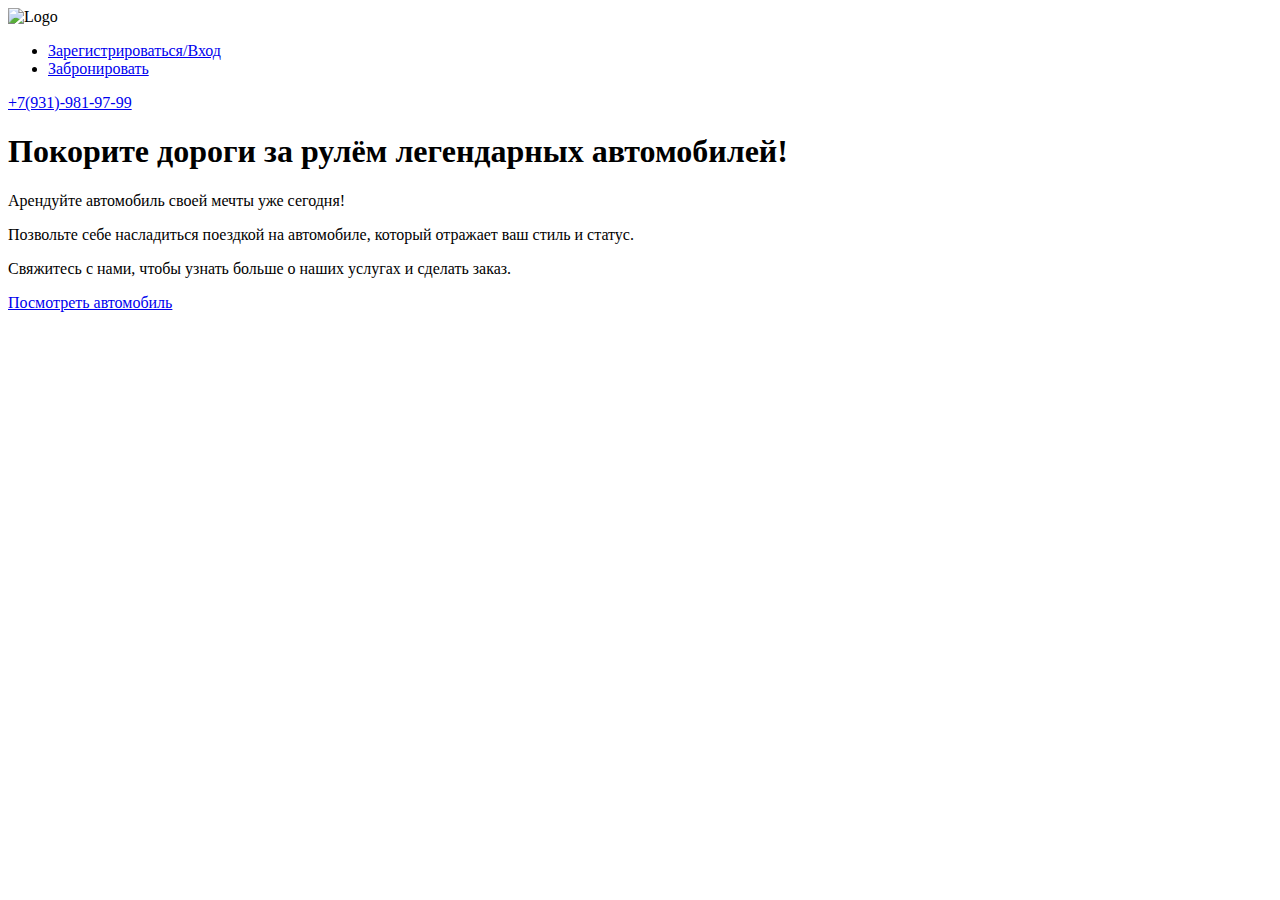
==== project_auto/index.html @ 9320ca3d "Add files via upload" ====
<!DOCTYPE html>

<html lang="en">

    <head>
              <title>Аренда премиальных автомобилей</title>
                    <meta charset="UTF-8" />
                <meta name="viewport" content="width=device-width" />
                 <link rel="stylesheet" href="C:\Users\Kazi\.vscode\project_auto\css\style.css" />
    </head>

<body>
    <main class="main">          
<header class="header">
    <div class="container">
        <div class="logo">
            <img src="C:\Users\Kazi\.vscode\project_auto\img\logo.png" alt="Logo" />
        </div>
        <nav class="menu">
            <ul>
                <li>
                     <a href="sign-in_up.html" class="button_li" >Зарегистрироваться/Вход</a>
                </li>
                <li>
                    <a href="order_cars.html" class="button_li" >Забронировать</a>
                </li>
            </ul>
        </nav>
            <a href="tel:+7(931)-981-97-99" class="phone">+7(931)-981-97-99</a>
    </div>
</header>
<section class="main-content">
    <div class="container">
      <div class="main-info">
        <h1>Покорите дороги за рулём легендарных автомобилей!</h1>
        <p>
            Арендуйте автомобиль своей мечты уже сегодня!</p> 
            Позвольте себе насладиться поездкой на автомобиле, который отражает ваш стиль и статус.</p>
            Свяжитесь с нами, чтобы узнать больше о наших услугах и сделать заказ.
        </p>
        <a href="main_cars.html" class="button">Посмотреть автомобиль</a>
      </div>
      <video  autoplay muted loop playsinline class="main-image">
        <source src="C:\Users\Kazi\.vscode\project_auto\img\0930.mov" type="video/mp4">
        Ваш браузер не поддерживает воспроизведение видео.
    </video>
    </div>
  </section>
  <div class="black-block"></div>
  </main>
</body>
</html>
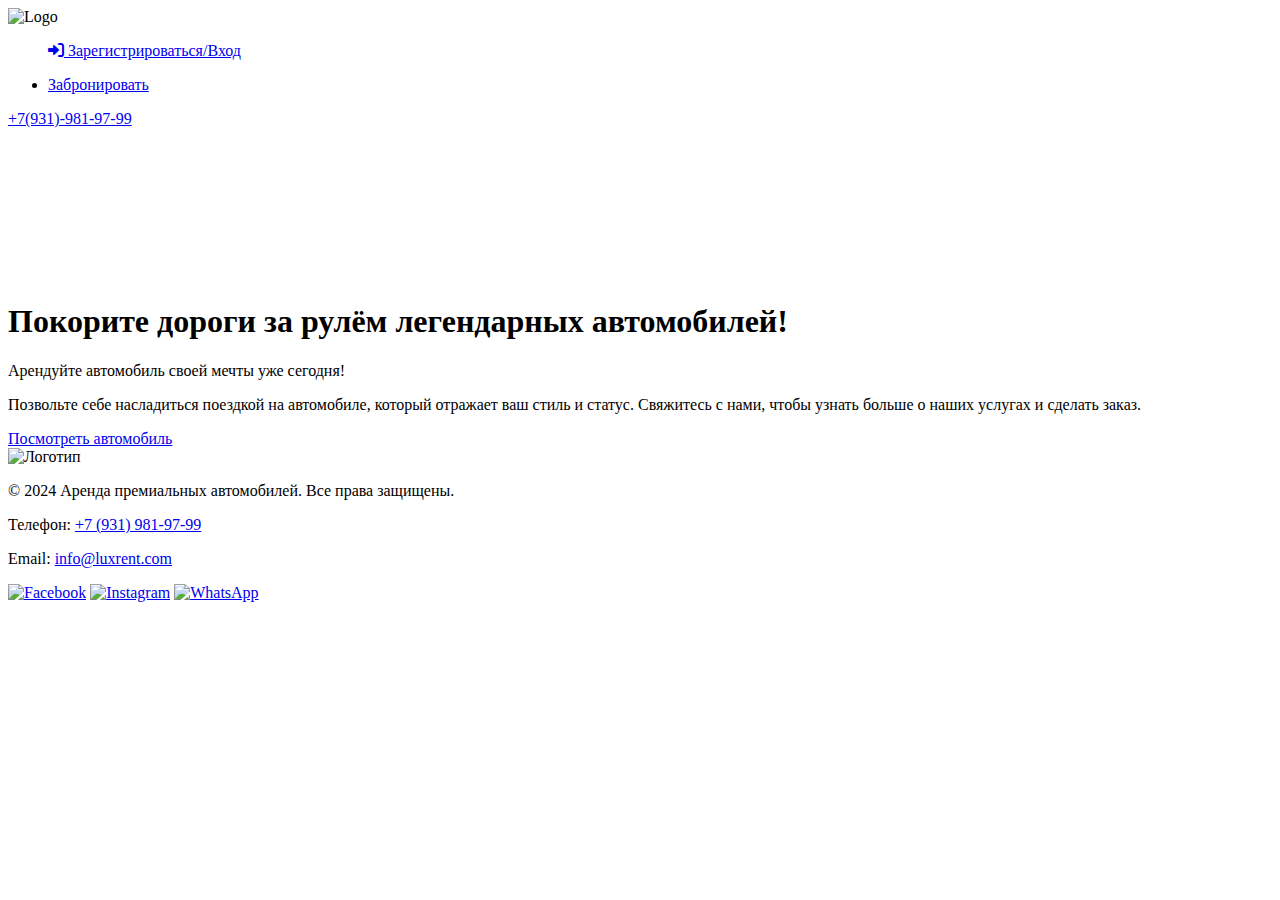
==== commit 58af690e: "Update index.html" ====
--- a/project_auto/index.html
+++ b/project_auto/index.html
@@ -7,22 +7,26 @@
                     <meta charset="UTF-8" />
                 <meta name="viewport" content="width=device-width" />
                  <link rel="stylesheet" href="C:\Users\Kazi\.vscode\project_auto\css\style.css" />
+                 <link rel="stylesheet" href="https://cdnjs.cloudflare.com/ajax/libs/font-awesome/6.0.0-beta3/css/all.min.css">
+
     </head>
 
 <body>
     <main class="main">          
 <header class="header">
     <div class="container">
+        
         <div class="logo">
             <img src="C:\Users\Kazi\.vscode\project_auto\img\logo.png" alt="Logo" />
         </div>
         <nav class="menu">
             <ul>
+                <a href="sign-in_up.html" class="button_li">
+                    <i class="fas fa-sign-in-alt"></i> Зарегистрироваться/Вход
+                  </a>
+                  
                 <li>
-                     <a href="sign-in_up.html" class="button_li" >Зарегистрироваться/Вход</a>
-                </li>
-                <li>
-                    <a href="order_cars.html" class="button_li" >Забронировать</a>
+                    <a href="order_cars.html" class="button_li" ><P>Забронировать</P></a>
                 </li>
             </ul>
         </nav>
@@ -32,21 +36,45 @@
 <section class="main-content">
     <div class="container">
       <div class="main-info">
+        <video  autoplay muted loop playsinline class="main-video">
+            <source src="C:\Users\Kazi\.vscode\project_auto\img\0930.mov" type="video/mp4">
+            Ваш браузер не поддерживает воспроизведение видео.
+        </video>
         <h1>Покорите дороги за рулём легендарных автомобилей!</h1>
-        <p>
-            Арендуйте автомобиль своей мечты уже сегодня!</p> 
-            Позвольте себе насладиться поездкой на автомобиле, который отражает ваш стиль и статус.</p>
-            Свяжитесь с нами, чтобы узнать больше о наших услугах и сделать заказ.
-        </p>
+        <p>Арендуйте автомобиль своей мечты уже сегодня!</p>
+<p>Позвольте себе насладиться поездкой на автомобиле, который отражает ваш стиль и статус. Свяжитесь с нами, чтобы узнать больше о наших услугах и сделать заказ.</p>
+
+       
         <a href="main_cars.html" class="button">Посмотреть автомобиль</a>
       </div>
-      <video  autoplay muted loop playsinline class="main-image">
-        <source src="C:\Users\Kazi\.vscode\project_auto\img\0930.mov" type="video/mp4">
-        Ваш браузер не поддерживает воспроизведение видео.
-    </video>
+     
     </div>
   </section>
+  
   <div class="black-block"></div>
   </main>
+  <footer class="footer">
+    <div class="container">
+        <div class="footer-logo">
+            <img src="C:\Users\Kazi\.vscode\project_auto\img\logo.png" alt="Логотип"/>
+        </div>
+        <div class="footer-info">
+            <p>© 2024 Аренда премиальных автомобилей. Все права защищены.</p>
+            <p>Телефон: <a href="tel:+79319819799">+7 (931) 981-97-99</a></p>
+            <p>Email: <a href="mailto:info@luxrent.com">info@luxrent.com</a></p>
+        </div>
+        <div class="footer-social">
+            <a href="#"><img src="C:\Users\Kazi\.vscode\project_auto\img\facebook.svg" alt="Facebook"></a>
+            <a href="#"><img src="C:\Users\Kazi\.vscode\project_auto\img\instagram.svg" alt="Instagram"></a>
+            <a href="#"><img src="C:\Users\Kazi\.vscode\project_auto\img\whatsapp.svg" alt="WhatsApp"></a>
+        </div>
+    </div>
+
+
+</footer>
+
+  <script src="C:\Users\Kazi\.vscode\project_auto\script\script.js"> </script>
+  
+    
 </body>
-</html>+</html>
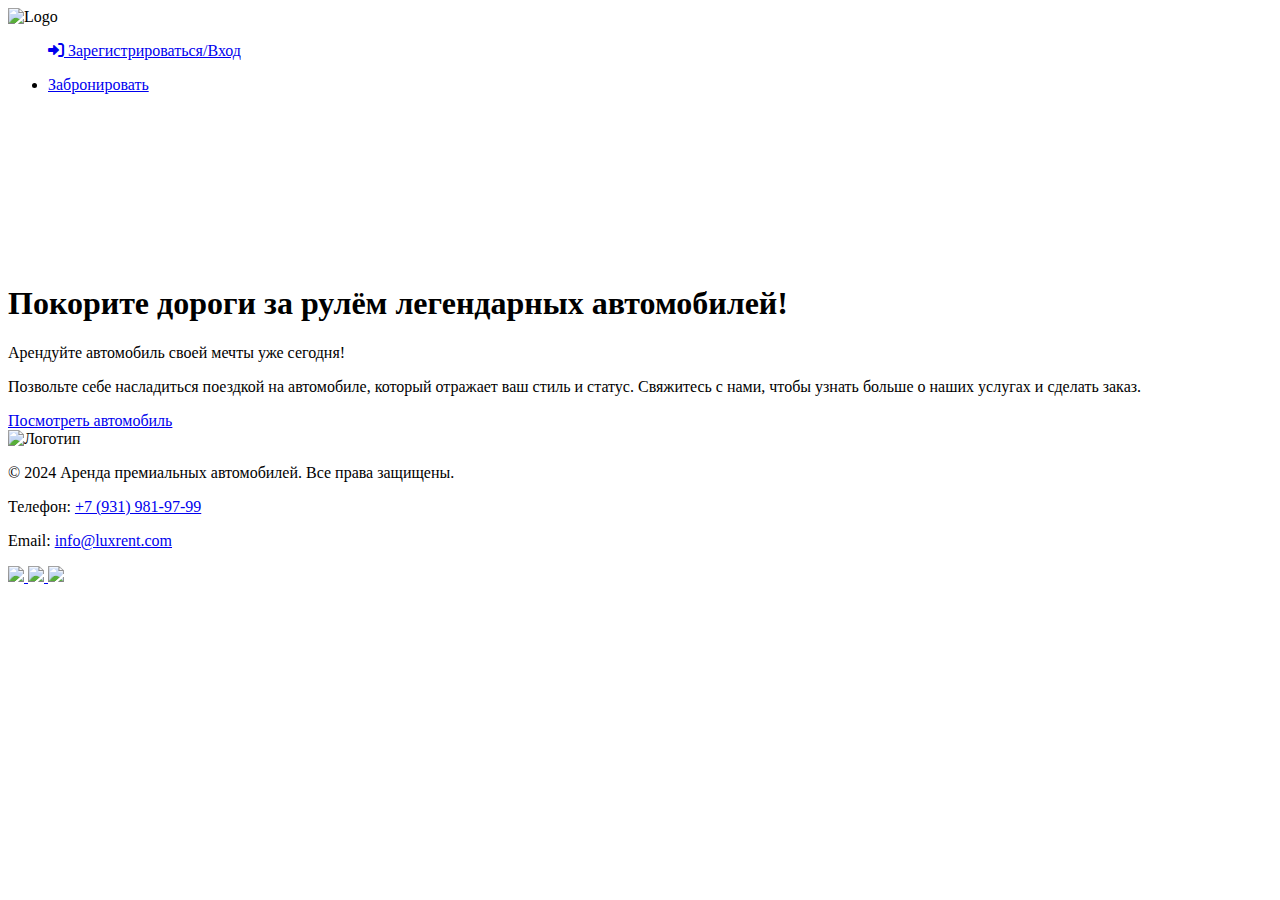
==== commit 274562e3: "Update index.html" ====
--- a/project_auto/index.html
+++ b/project_auto/index.html
@@ -2,79 +2,82 @@
 
 <html lang="en">
 
-    <head>
-              <title>Аренда премиальных автомобилей</title>
-                    <meta charset="UTF-8" />
-                <meta name="viewport" content="width=device-width" />
-                 <link rel="stylesheet" href="C:\Users\Kazi\.vscode\project_auto\css\style.css" />
-                 <link rel="stylesheet" href="https://cdnjs.cloudflare.com/ajax/libs/font-awesome/6.0.0-beta3/css/all.min.css">
+<head>
+    <title>Аренда премиальных автомобилей</title>
+    <meta charset="UTF-8" />
+    <meta name="viewport" content="width=device-width" />
+    <link rel="stylesheet" href="C:\Users\Kazi\.vscode\project_auto\css\style.css" />
+    <link rel="stylesheet" href="https://cdnjs.cloudflare.com/ajax/libs/font-awesome/6.0.0-beta3/css/all.min.css">
+    <link href="https://fonts.googleapis.com/css2?family=Roboto:wght@400;700&display=swap" rel="stylesheet">
 
-    </head>
+
+</head>
 
 <body>
-    <main class="main">          
-<header class="header">
-    <div class="container">
+    <main class="main">
+        <header class="header">
+            <div class="container">
+
+                <div class="logo">
+                    <img src="C:\Users\Kazi\.vscode\project_auto\img\logo.png" alt="Logo" />
+                </div>
+                <nav class="menu">
+                    <ul>
+                        <a href="sign-in_up.html" class="button_li">
+                            <i class="fas fa-sign-in-alt"></i> Зарегистрироваться/Вход
+                        </a>
+
+                        <li>
+                            <a href="order_cars.html" class="button_li">
+                                <P>Забронировать</P>
+                            </a>
+                        </li>
+                    </ul>
+                </nav>
+
+                
+            </div>
+        </header>
+        <section class="main-content">
+            <div class="container">
+                <div class="main-info">
+                    <video autoplay muted loop playsinline class="main-video">
+                        <source src="C:\Users\Kazi\.vscode\project_auto\img\0930.mov" type="video/mp4">
+                        Ваш браузер не поддерживает воспроизведение видео.
+                    </video>
+                    <div class="video-overlay"></div> <!-- Затемняющий слой -->
+                    <h1>Покорите дороги за рулём легендарных автомобилей!</h1>
+                    <p>Арендуйте автомобиль своей мечты уже сегодня!</p>
+                    <p>Позвольте себе насладиться поездкой на автомобиле, который отражает ваш стиль и статус. Свяжитесь
+                        с нами, чтобы узнать больше о наших услугах и сделать заказ.</p>
         
-        <div class="logo">
-            <img src="C:\Users\Kazi\.vscode\project_auto\img\logo.png" alt="Logo" />
+                    <a href="main_cars.html" class="button">Посмотреть автомобиль</a>
+                </div>
+            </div>
+        </section>
+        <div class="black-block"></div>
+    </main>
+    <footer class="footer">
+        <div class="container">
+            <div class="footer-logo">
+                <img src="C:\Users\Kazi\.vscode\project_auto\img\logo.png" alt="Логотип" />
+            </div>
+            <div class="footer-info">
+                <p>© 2024 Аренда премиальных автомобилей. Все права защищены.</p>
+                <p>Телефон: <a href="tel:+79319819799">+7 (931) 981-97-99</a></p>
+                <p>Email: <a href="mailto:info@luxrent.com">info@luxrent.com</a></p>
+            </div>
+            <div class="footer-social">
+                <a href="https://vk.com" target="_blank"><img src="C:\Users\Kazi\.vscode\project_auto\img\vk.png">
+                <a href="https://www.instagram.com" target="_blank"><img src="C:\Users\Kazi\.vscode\project_auto\img\i.png">
+                <a href="https://www.facebook.com" target="_blank"><img src="C:\Users\Kazi\.vscode\project_auto\img\facebook.png">
+            </div>
         </div>
-        <nav class="menu">
-            <ul>
-                <a href="sign-in_up.html" class="button_li">
-                    <i class="fas fa-sign-in-alt"></i> Зарегистрироваться/Вход
-                  </a>
-                  
-                <li>
-                    <a href="order_cars.html" class="button_li" ><P>Забронировать</P></a>
-                </li>
-            </ul>
-        </nav>
-            <a href="tel:+7(931)-981-97-99" class="phone">+7(931)-981-97-99</a>
-    </div>
-</header>
-<section class="main-content">
-    <div class="container">
-      <div class="main-info">
-        <video  autoplay muted loop playsinline class="main-video">
-            <source src="C:\Users\Kazi\.vscode\project_auto\img\0930.mov" type="video/mp4">
-            Ваш браузер не поддерживает воспроизведение видео.
-        </video>
-        <h1>Покорите дороги за рулём легендарных автомобилей!</h1>
-        <p>Арендуйте автомобиль своей мечты уже сегодня!</p>
-<p>Позвольте себе насладиться поездкой на автомобиле, который отражает ваш стиль и статус. Свяжитесь с нами, чтобы узнать больше о наших услугах и сделать заказ.</p>
+    </footer>
 
-       
-        <a href="main_cars.html" class="button">Посмотреть автомобиль</a>
-      </div>
-     
-    </div>
-  </section>
-  
-  <div class="black-block"></div>
-  </main>
-  <footer class="footer">
-    <div class="container">
-        <div class="footer-logo">
-            <img src="C:\Users\Kazi\.vscode\project_auto\img\logo.png" alt="Логотип"/>
-        </div>
-        <div class="footer-info">
-            <p>© 2024 Аренда премиальных автомобилей. Все права защищены.</p>
-            <p>Телефон: <a href="tel:+79319819799">+7 (931) 981-97-99</a></p>
-            <p>Email: <a href="mailto:info@luxrent.com">info@luxrent.com</a></p>
-        </div>
-        <div class="footer-social">
-            <a href="#"><img src="C:\Users\Kazi\.vscode\project_auto\img\facebook.svg" alt="Facebook"></a>
-            <a href="#"><img src="C:\Users\Kazi\.vscode\project_auto\img\instagram.svg" alt="Instagram"></a>
-            <a href="#"><img src="C:\Users\Kazi\.vscode\project_auto\img\whatsapp.svg" alt="WhatsApp"></a>
-        </div>
-    </div>
+    <script src="C:\Users\Kazi\.vscode\project_auto\script\script.js"> </script>
 
 
-</footer>
+</body>
 
-  <script src="C:\Users\Kazi\.vscode\project_auto\script\script.js"> </script>
-  
-    
-</body>
 </html>
